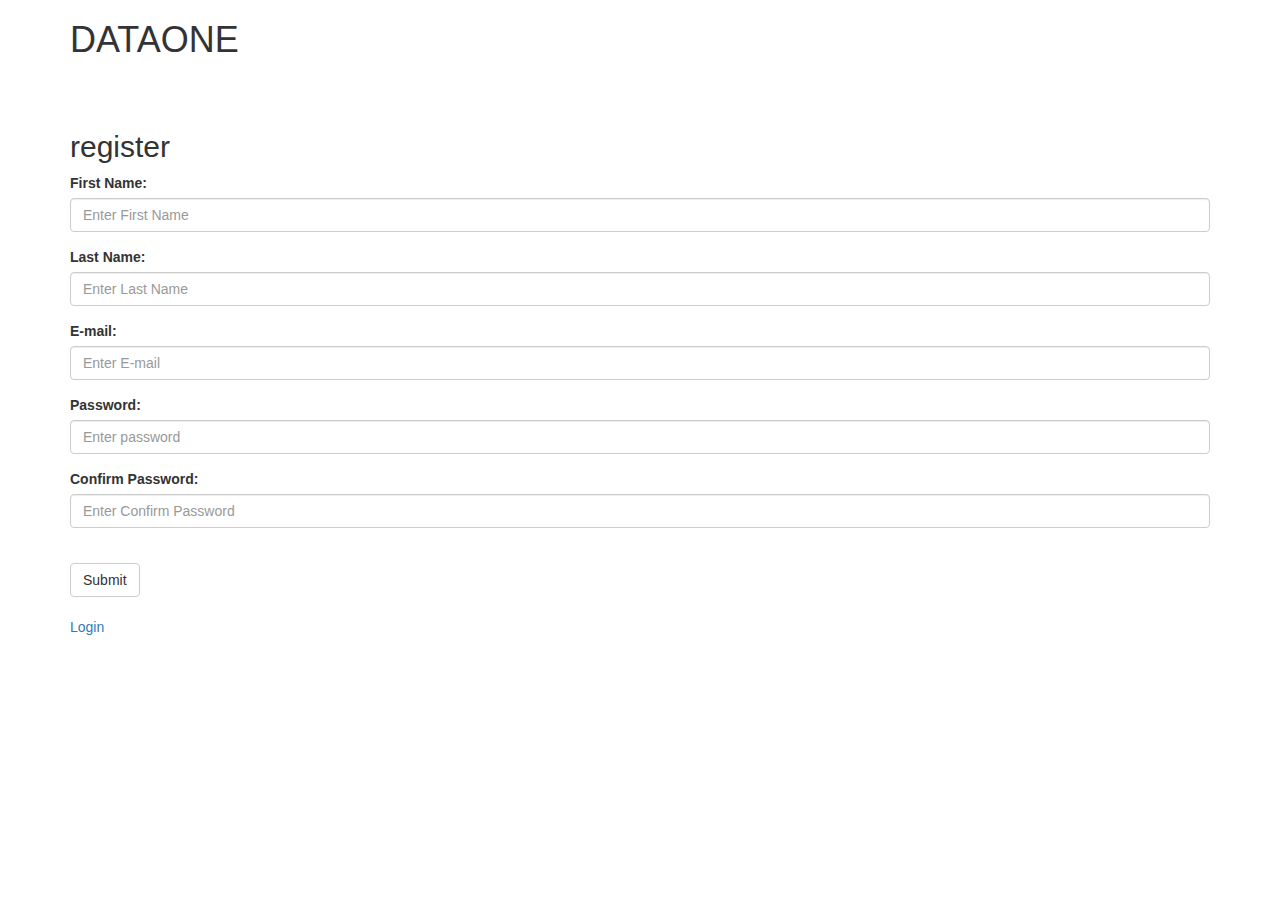
==== spring-boot-tutorial/src/main/resources/static/register.html @ 2afcabcf "web_rra" ====
<!DOCTYPE html>
<html xml:th="http://www.thymeleaf.org/" class="loading" lang="en" data-textdirection="ltr">

<head>
    <title>Bootstrap Example</title>
    <meta charset="utf-8">
    <meta name="viewport" content="width=device-width, initial-scale=1">
    <link rel="stylesheet" href="https://maxcdn.bootstrapcdn.com/bootstrap/3.4.1/css/bootstrap.min.css">
    <script src="https://ajax.googleapis.com/ajax/libs/jquery/3.6.0/jquery.min.js"></script>
    <script src="https://maxcdn.bootstrapcdn.com/bootstrap/3.4.1/js/bootstrap.min.js"></script>
</head>

<body>

<div class="container">
    <h1>DATAONE</h1>
    <br>
    <br>
    <h2>register</h2>
    <form action="/login.html">
        <div class="form-group">
            <label for="fname">First Name:</label>
            <input type="text" class="form-control" id="fname" placeholder="Enter First Name" name="fname">
        </div>
        <div class="form-group">
            <label for="lname">Last Name:</label>
            <input type="text" class="form-control" id="lname" placeholder="Enter Last Name" name="lname">
        </div>
        <div class="form-group">
            <label for="email">E-mail:</label>
            <input type="text" class="form-control" id="email" placeholder="Enter E-mail" name="email">
        </div>
        <div class="form-group">
            <label for="pwd">Password:</label>
            <input type="password" class="form-control" id="pwd" placeholder="Enter password" name="pwd">
        </div>
        <div class="form-group">
            <label for="cpwd">Confirm Password:</label>
            <input type="password" class="form-control" id="cpwd" placeholder="Enter Confirm Password" name="cpwd">
        </div>
        <br>

        <button type="submit" class="btn btn-default">Submit</button>
    </form>
</div>
<br>
<div class="container register">
    <p><a href="login.html">Login</a></p>
</div>

</body>

</html>
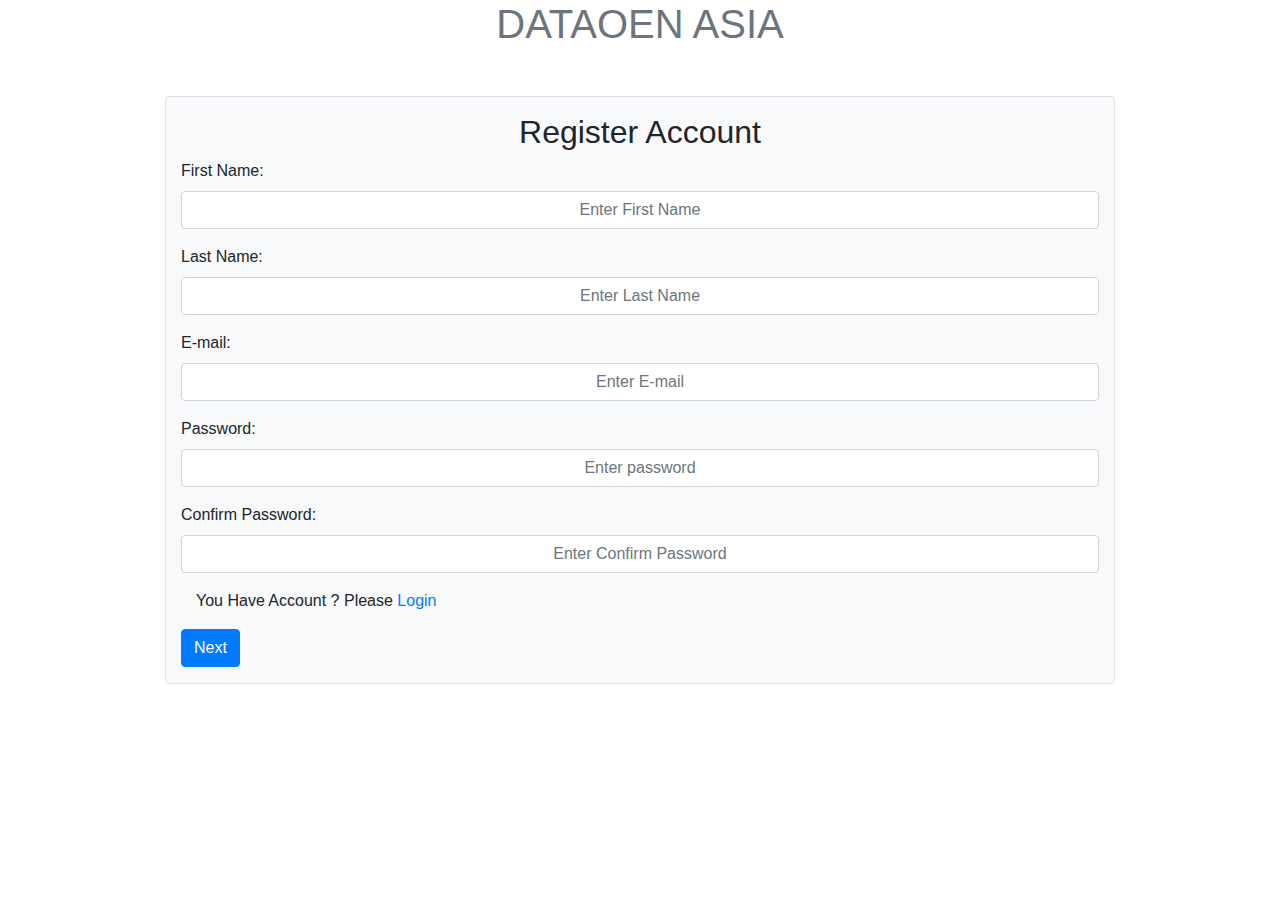
==== commit 6b536fe1: "reg and assess" ====
--- a/spring-boot-tutorial/src/main/resources/static/register.html
+++ b/spring-boot-tutorial/src/main/resources/static/register.html
@@ -1,53 +1,169 @@
+
 <!DOCTYPE html>
 <html xml:th="http://www.thymeleaf.org/" class="loading" lang="en" data-textdirection="ltr">
+<style>
+    body{
+  background:#eee;
+}
 
+.bgWhite{
+  background:white;
+  box-shadow:0px 3px 6px 0px #cacaca;
+}
+
+.title{
+  font-weight:600;
+  margin-top:20px;
+  font-size:24px
+}
+
+.customBtn{
+  border-radius:0px;
+  padding:10px;
+}
+
+form input{
+  display:inline-block;
+  width:50px;
+  height:50px;
+  text-align:center;
+}
+</style>
 <head>
     <title>Bootstrap Example</title>
     <meta charset="utf-8">
     <meta name="viewport" content="width=device-width, initial-scale=1">
-    <link rel="stylesheet" href="https://maxcdn.bootstrapcdn.com/bootstrap/3.4.1/css/bootstrap.min.css">
     <script src="https://ajax.googleapis.com/ajax/libs/jquery/3.6.0/jquery.min.js"></script>
     <script src="https://maxcdn.bootstrapcdn.com/bootstrap/3.4.1/js/bootstrap.min.js"></script>
+    <link rel="stylesheet" href="https://stackpath.bootstrapcdn.com/bootstrap/4.3.1/css/bootstrap.min.css">
+    
 </head>
-
 <body>
 
 <div class="container">
-    <h1>DATAONE</h1>
-    <br>
-    <br>
-    <h2>register</h2>
-    <form action="/login.html">
-        <div class="form-group">
-            <label for="fname">First Name:</label>
-            <input type="text" class="form-control" id="fname" placeholder="Enter First Name" name="fname">
+    <h1 class="text-center mb-5 text-uppercase text-muted">Dataoen Asia</h1>
+    <div class="row">
+        <div class="col-sm-10 bg-light border rounded py-3 offset-sm-1">
+            <h2 class="text-center">Register Account</h2>
+            <form action="/login.html">
+                <div class="form-group">
+                    <label for="fname">First Name:</label>
+                    <input type="text" class="form-control" id="fname" placeholder="Enter First Name" name="fname">
+                </div>
+                 <div class="form-group">
+                    <label for="lname">Last Name:</label>
+                    <input type="text" class="form-control" id="lname" placeholder="Enter Last Name" name="lname">
+                </div>
+                <div class="form-group">
+                    <label for="email">E-mail:</label>
+                    <input type="text" class="form-control" id="email" placeholder="Enter E-mail" name="email">
+                </div>
+                <div class="form-group">
+                    <label for="pwd">Password:</label>
+                    <input type="password" class="form-control" id="pwd" placeholder="Enter password" name="pwd">
+                </div>
+                <div class="form-group">
+                    <label for="cpwd">Confirm Password:</label>
+                    <input type="password" class="form-control" id="cpwd" placeholder="Enter Confirm Password" name="cpwd">
+                </div>
+                <div class="container register">
+                    <p>You Have Account ? Please <a href="login.html"> Login</a></p>
+                </div>
+               <button type="button" class="btn btn-primary" data-toggle="modal" data-target="#exampleModalLong">
+                Next
+                </button>
+                <div class="modal fade" id="exampleModalLong" tabindex="-1" role="dialog" aria-labelledby="exampleModalLongTitle" aria-hidden="true">
+                    <div class="modal-dialog modal-xl" role="document">
+                        <div class="modal-content">
+                            <div class="modal-header">
+                                <h5 class="modal-title" id="exampleModalLongTitle">Ransomware Readiness Tutorial</h5>
+                                <button type="button" class="close" data-dismiss="modal" aria-label="Close">
+                                    <span aria-hidden="true">&times;</span>
+                                </button>
+                            </div>
+                            <div class="modal-body">                    
+                                <div class="container">
+                                    <div class="row justify-content-md-center">
+                                        <div class="col-md-4 text-center">
+                                        <div class="row">
+                                            <div class="col-sm-12 mt-5 bgWhite">
+                                            <div class="title">
+                                                Verify OTP
+                                            </div>
+                                            
+                                            <form action="" class="mt-5">
+                                                <input class="otp" type="text" oninput='digitValidate(this)' onkeyup='tabChange(1)' maxlength=1 >
+                                                <input class="otp" type="text" oninput='digitValidate(this)' onkeyup='tabChange(2)' maxlength=1 >
+                                                <input class="otp" type="text" oninput='digitValidate(this)' onkeyup='tabChange(3)' maxlength=1 >
+                                                <input class="otp" type="text" oninput='digitValidate(this)'onkeyup='tabChange(4)' maxlength=1 >
+                                            </form>
+                                            <hr class="mt-4">
+                                            <button class='btn btn-primary btn-block mt-4 mb-4 customBtn'>Verify</button>
+                                            </div>
+                                        </div>
+                                        </div>
+                                    </div>
+                                </div>  
+                            <div class="modal-footer">
+                        </div>
+                    </div>
+            </form>
         </div>
-        <div class="form-group">
-            <label for="lname">Last Name:</label>
-            <input type="text" class="form-control" id="lname" placeholder="Enter Last Name" name="lname">
-        </div>
-        <div class="form-group">
-            <label for="email">E-mail:</label>
-            <input type="text" class="form-control" id="email" placeholder="Enter E-mail" name="email">
-        </div>
-        <div class="form-group">
-            <label for="pwd">Password:</label>
-            <input type="password" class="form-control" id="pwd" placeholder="Enter password" name="pwd">
-        </div>
-        <div class="form-group">
-            <label for="cpwd">Confirm Password:</label>
-            <input type="password" class="form-control" id="cpwd" placeholder="Enter Confirm Password" name="cpwd">
-        </div>
-        <br>
-
-        <button type="submit" class="btn btn-default">Submit</button>
-    </form>
-</div>
-<br>
-<div class="container register">
-    <p><a href="login.html">Login</a></p>
+    </div>
 </div>
 
+
+<!-- Code injected by live-server -->
+<script>
+    let digitValidate = function(ele){
+  console.log(ele.value);
+  ele.value = ele.value.replace(/[^0-9]/g,'');
+}
+
+let tabChange = function(val){
+    let ele = document.querySelectorAll('input');
+    if(ele[val-1].value != ''){
+      ele[val].focus()
+    }else if(ele[val-1].value == ''){
+      ele[val-2].focus()
+    }   
+ }
+	// <![CDATA[  <-- For SVG support
+	if ('WebSocket' in window) {
+		(function () {
+			function refreshCSS() {
+				var sheets = [].slice.call(document.getElementsByTagName("link"));
+				var head = document.getElementsByTagName("head")[0];
+				for (var i = 0; i < sheets.length; ++i) {
+					var elem = sheets[i];
+					var parent = elem.parentElement || head;
+					parent.removeChild(elem);
+					var rel = elem.rel;
+					if (elem.href && typeof rel != "string" || rel.length == 0 || rel.toLowerCase() == "stylesheet") {
+						var url = elem.href.replace(/(&|\?)_cacheOverride=\d+/, '');
+						elem.href = url + (url.indexOf('?') >= 0 ? '&' : '?') + '_cacheOverride=' + (new Date().valueOf());
+					}
+					parent.appendChild(elem);
+				}
+			}
+			var protocol = window.location.protocol === 'http:' ? 'ws://' : 'wss://';
+			var address = protocol + window.location.host + window.location.pathname + '/ws';
+			var socket = new WebSocket(address);
+			socket.onmessage = function (msg) {
+				if (msg.data == 'reload') window.location.reload();
+				else if (msg.data == 'refreshcss') refreshCSS();
+			};
+			if (sessionStorage && !sessionStorage.getItem('IsThisFirstTime_Log_From_LiveServer')) {
+				console.log('Live reload enabled.');
+				sessionStorage.setItem('IsThisFirstTime_Log_From_LiveServer', true);
+			}
+		})();
+	}
+	else {
+		console.error('Upgrade your browser. This Browser is NOT supported WebSocket for Live-Reloading.');
+	}
+	// ]]>
+</script>
 </body>
 
 </html>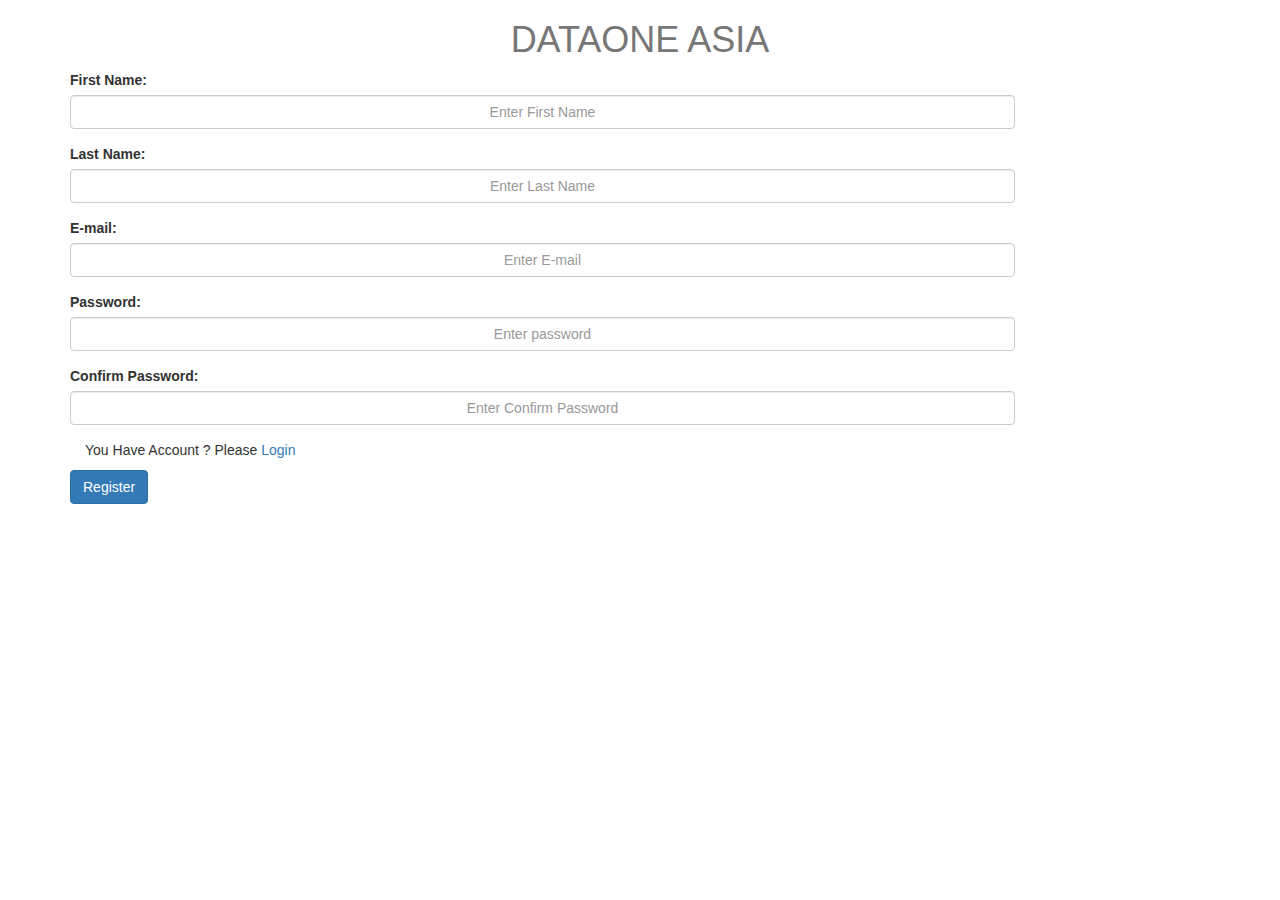
==== commit 7ed1e4d0: "regis finish" ====
--- a/spring-boot-tutorial/src/main/resources/static/register.html
+++ b/spring-boot-tutorial/src/main/resources/static/register.html
@@ -1,169 +1,171 @@
-
 <!DOCTYPE html>
 <html xml:th="http://www.thymeleaf.org/" class="loading" lang="en" data-textdirection="ltr">
 <style>
-    body{
-  background:#eee;
-}
+    body {
+        background: #eee;
+    }
 
-.bgWhite{
-  background:white;
-  box-shadow:0px 3px 6px 0px #cacaca;
-}
+    .bgWhite {
+        background: white;
+        box-shadow: 0px 3px 6px 0px #cacaca;
+    }
 
-.title{
-  font-weight:600;
-  margin-top:20px;
-  font-size:24px
-}
+    .title {
+        font-weight: 600;
+        margin-top: 20px;
+        font-size: 24px
+    }
 
-.customBtn{
-  border-radius:0px;
-  padding:10px;
-}
+    .customBtn {
+        border-radius: 0px;
+        padding: 10px;
+    }
 
-form input{
-  display:inline-block;
-  width:50px;
-  height:50px;
-  text-align:center;
-}
+    form input {
+        display: inline-block;
+        width: 50px;
+        height: 50px;
+        text-align: center;
+    }
 </style>
+
 <head>
     <title>Bootstrap Example</title>
     <meta charset="utf-8">
     <meta name="viewport" content="width=device-width, initial-scale=1">
+    <link rel="stylesheet" href="https://maxcdn.bootstrapcdn.com/bootstrap/3.4.1/css/bootstrap.min.css">
     <script src="https://ajax.googleapis.com/ajax/libs/jquery/3.6.0/jquery.min.js"></script>
     <script src="https://maxcdn.bootstrapcdn.com/bootstrap/3.4.1/js/bootstrap.min.js"></script>
-    <link rel="stylesheet" href="https://stackpath.bootstrapcdn.com/bootstrap/4.3.1/css/bootstrap.min.css">
-    
+
 </head>
+
 <body>
-
-<div class="container">
-    <h1 class="text-center mb-5 text-uppercase text-muted">Dataoen Asia</h1>
-    <div class="row">
-        <div class="col-sm-10 bg-light border rounded py-3 offset-sm-1">
-            <h2 class="text-center">Register Account</h2>
-            <form action="/login.html">
-                <div class="form-group">
-                    <label for="fname">First Name:</label>
-                    <input type="text" class="form-control" id="fname" placeholder="Enter First Name" name="fname">
-                </div>
-                 <div class="form-group">
-                    <label for="lname">Last Name:</label>
-                    <input type="text" class="form-control" id="lname" placeholder="Enter Last Name" name="lname">
-                </div>
-                <div class="form-group">
-                    <label for="email">E-mail:</label>
-                    <input type="text" class="form-control" id="email" placeholder="Enter E-mail" name="email">
-                </div>
-                <div class="form-group">
-                    <label for="pwd">Password:</label>
-                    <input type="password" class="form-control" id="pwd" placeholder="Enter password" name="pwd">
-                </div>
-                <div class="form-group">
-                    <label for="cpwd">Confirm Password:</label>
-                    <input type="password" class="form-control" id="cpwd" placeholder="Enter Confirm Password" name="cpwd">
-                </div>
-                <div class="container register">
-                    <p>You Have Account ? Please <a href="login.html"> Login</a></p>
-                </div>
-               <button type="button" class="btn btn-primary" data-toggle="modal" data-target="#exampleModalLong">
-                Next
-                </button>
-                <div class="modal fade" id="exampleModalLong" tabindex="-1" role="dialog" aria-labelledby="exampleModalLongTitle" aria-hidden="true">
-                    <div class="modal-dialog modal-xl" role="document">
-                        <div class="modal-content">
-                            <div class="modal-header">
-                                <h5 class="modal-title" id="exampleModalLongTitle">Ransomware Readiness Tutorial</h5>
-                                <button type="button" class="close" data-dismiss="modal" aria-label="Close">
-                                    <span aria-hidden="true">&times;</span>
-                                </button>
-                            </div>
-                            <div class="modal-body">                    
-                                <div class="container">
-                                    <div class="row justify-content-md-center">
-                                        <div class="col-md-4 text-center">
-                                        <div class="row">
-                                            <div class="col-sm-12 mt-5 bgWhite">
+    <div class="container">
+        <h1 class="text-center mb-5 text-uppercase text-muted">Dataone Asia</h1>
+        <div class="row">
+            <div class="col-sm-10 bg-light border rounded py-3 offset-sm-1">
+                <form action="/login.html">
+                    <div class="form-group">
+                        <label for="fname">First Name:</label>
+                        <input type="text" class="form-control" id="fname" placeholder="Enter First Name" name="fname">
+                    </div>
+                    <div class="form-group">
+                        <label for="lname">Last Name:</label>
+                        <input type="text" class="form-control" id="lname" placeholder="Enter Last Name" name="lname">
+                    </div>
+                    <div class="form-group">
+                        <label for="email">E-mail:</label>
+                        <input type="text" class="form-control" id="email" placeholder="Enter E-mail" name="email">
+                    </div>
+                    <div class="form-group">
+                        <label for="pwd">Password:</label>
+                        <input type="password" class="form-control" id="pwd" placeholder="Enter password" name="pwd">
+                    </div>
+                    <div class="form-group">
+                        <label for="cpwd">Confirm Password:</label>
+                        <input type="password" class="form-control" id="cpwd" placeholder="Enter Confirm Password"
+                            name="cpwd">
+                    </div>
+                    <div class="container register">
+                        <p>You Have Account ? Please <a href="login.html"> Login</a></p>
+                    </div>
+                    <button type="button" class="btn btn-primary" data-toggle="modal"
+                        data-target=".bd-example-modal-sm">Register</button>
+                    <div class="modal fade bd-example-modal-sm" tabindex="-1" role="dialog"
+                        aria-labelledby="mySmallModalLabel" aria-hidden="true">
+                        <div class="modal-dialog modal-sm">
+                            <div class="modal-content">
+                                <div class="row justify-content-md-center">
+                                    <div class="row">
+                                        <div class="col-sm-12 mt-5 bgWhite center">
                                             <div class="title">
                                                 Verify OTP
                                             </div>
-                                            
+                                            <br>
                                             <form action="" class="mt-5">
-                                                <input class="otp" type="text" oninput='digitValidate(this)' onkeyup='tabChange(1)' maxlength=1 >
-                                                <input class="otp" type="text" oninput='digitValidate(this)' onkeyup='tabChange(2)' maxlength=1 >
-                                                <input class="otp" type="text" oninput='digitValidate(this)' onkeyup='tabChange(3)' maxlength=1 >
-                                                <input class="otp" type="text" oninput='digitValidate(this)'onkeyup='tabChange(4)' maxlength=1 >
+                                                <center>
+                                                    <input class="otp" type="text" oninput='digitValidate(this)'
+                                                        onkeyup='tabChange(1)' maxlength=1>
+                                                    <input class="otp" type="text" oninput='digitValidate(this)'
+                                                        onkeyup='tabChange(2)' maxlength=1>
+                                                    <input class="otp" type="text" oninput='digitValidate(this)'
+                                                        onkeyup='tabChange(3)' maxlength=1>
+                                                    <input class="otp" type="text" oninput='digitValidate(this)'
+                                                        onkeyup='tabChange(4)' maxlength=1>
+                                                    <input class="otp" type="text" oninput='digitValidate(this)'
+                                                        onkeyup='tabChange(5)' maxlength=1>
+                                                </center>
+
                                             </form>
                                             <hr class="mt-4">
-                                            <button class='btn btn-primary btn-block mt-4 mb-4 customBtn'>Verify</button>
-                                            </div>
-                                        </div>
+                                            <button
+                                                class='btn btn-primary btn-block mt-4 mb-4 customBtn'>Verify</button>
+                                            <br>
                                         </div>
                                     </div>
-                                </div>  
-                            <div class="modal-footer">
+                                </div>
+                            </div>
                         </div>
                     </div>
-            </form>
+            </div>
         </div>
+        </form>
+
     </div>
-</div>
+    </div>
+    </div>
 
+    <!-- Code injected by live-server -->
+    <script>
+        let digitValidate = function (ele) {
+            console.log(ele.value);
+            ele.value = ele.value.replace(/[^0-9]/g, '');
+        }
 
-<!-- Code injected by live-server -->
-<script>
-    let digitValidate = function(ele){
-  console.log(ele.value);
-  ele.value = ele.value.replace(/[^0-9]/g,'');
-}
-
-let tabChange = function(val){
-    let ele = document.querySelectorAll('input');
-    if(ele[val-1].value != ''){
-      ele[val].focus()
-    }else if(ele[val-1].value == ''){
-      ele[val-2].focus()
-    }   
- }
-	// <![CDATA[  <-- For SVG support
-	if ('WebSocket' in window) {
-		(function () {
-			function refreshCSS() {
-				var sheets = [].slice.call(document.getElementsByTagName("link"));
-				var head = document.getElementsByTagName("head")[0];
-				for (var i = 0; i < sheets.length; ++i) {
-					var elem = sheets[i];
-					var parent = elem.parentElement || head;
-					parent.removeChild(elem);
-					var rel = elem.rel;
-					if (elem.href && typeof rel != "string" || rel.length == 0 || rel.toLowerCase() == "stylesheet") {
-						var url = elem.href.replace(/(&|\?)_cacheOverride=\d+/, '');
-						elem.href = url + (url.indexOf('?') >= 0 ? '&' : '?') + '_cacheOverride=' + (new Date().valueOf());
-					}
-					parent.appendChild(elem);
-				}
-			}
-			var protocol = window.location.protocol === 'http:' ? 'ws://' : 'wss://';
-			var address = protocol + window.location.host + window.location.pathname + '/ws';
-			var socket = new WebSocket(address);
-			socket.onmessage = function (msg) {
-				if (msg.data == 'reload') window.location.reload();
-				else if (msg.data == 'refreshcss') refreshCSS();
-			};
-			if (sessionStorage && !sessionStorage.getItem('IsThisFirstTime_Log_From_LiveServer')) {
-				console.log('Live reload enabled.');
-				sessionStorage.setItem('IsThisFirstTime_Log_From_LiveServer', true);
-			}
-		})();
-	}
-	else {
-		console.error('Upgrade your browser. This Browser is NOT supported WebSocket for Live-Reloading.');
-	}
+        let tabChange = function (val) {
+            let ele = document.querySelectorAll('input');
+            if (ele[val - 1].value != '') {
+                ele[val].focus()
+            } else if (ele[val - 1].value == '') {
+                ele[val - 2].focus()
+            }
+        }
+        // <![CDATA[  <-- For SVG support
+        if ('WebSocket' in window) {
+            (function () {
+                function refreshCSS() {
+                    var sheets = [].slice.call(document.getElementsByTagName("link"));
+                    var head = document.getElementsByTagName("head")[0];
+                    for (var i = 0; i < sheets.length; ++i) {
+                        var elem = sheets[i];
+                        var parent = elem.parentElement || head;
+                        parent.removeChild(elem);
+                        var rel = elem.rel;
+                        if (elem.href && typeof rel != "string" || rel.length == 0 || rel.toLowerCase() == "stylesheet") {
+                            var url = elem.href.replace(/(&|\?)_cacheOverride=\d+/, '');
+                            elem.href = url + (url.indexOf('?') >= 0 ? '&' : '?') + '_cacheOverride=' + (new Date().valueOf());
+                        }
+                        parent.appendChild(elem);
+                    }
+                }
+                var protocol = window.location.protocol === 'http:' ? 'ws://' : 'wss://';
+                var address = protocol + window.location.host + window.location.pathname + '/ws';
+                var socket = new WebSocket(address);
+                socket.onmessage = function (msg) {
+                    if (msg.data == 'reload') window.location.reload();
+                    else if (msg.data == 'refreshcss') refreshCSS();
+                };
+                if (sessionStorage && !sessionStorage.getItem('IsThisFirstTime_Log_From_LiveServer')) {
+                    console.log('Live reload enabled.');
+                    sessionStorage.setItem('IsThisFirstTime_Log_From_LiveServer', true);
+                }
+            })();
+        }
+        else {
+            console.error('Upgrade your browser. This Browser is NOT supported WebSocket for Live-Reloading.');
+        }
 	// ]]>
-</script>
+    </script>
 </body>
 
 </html>